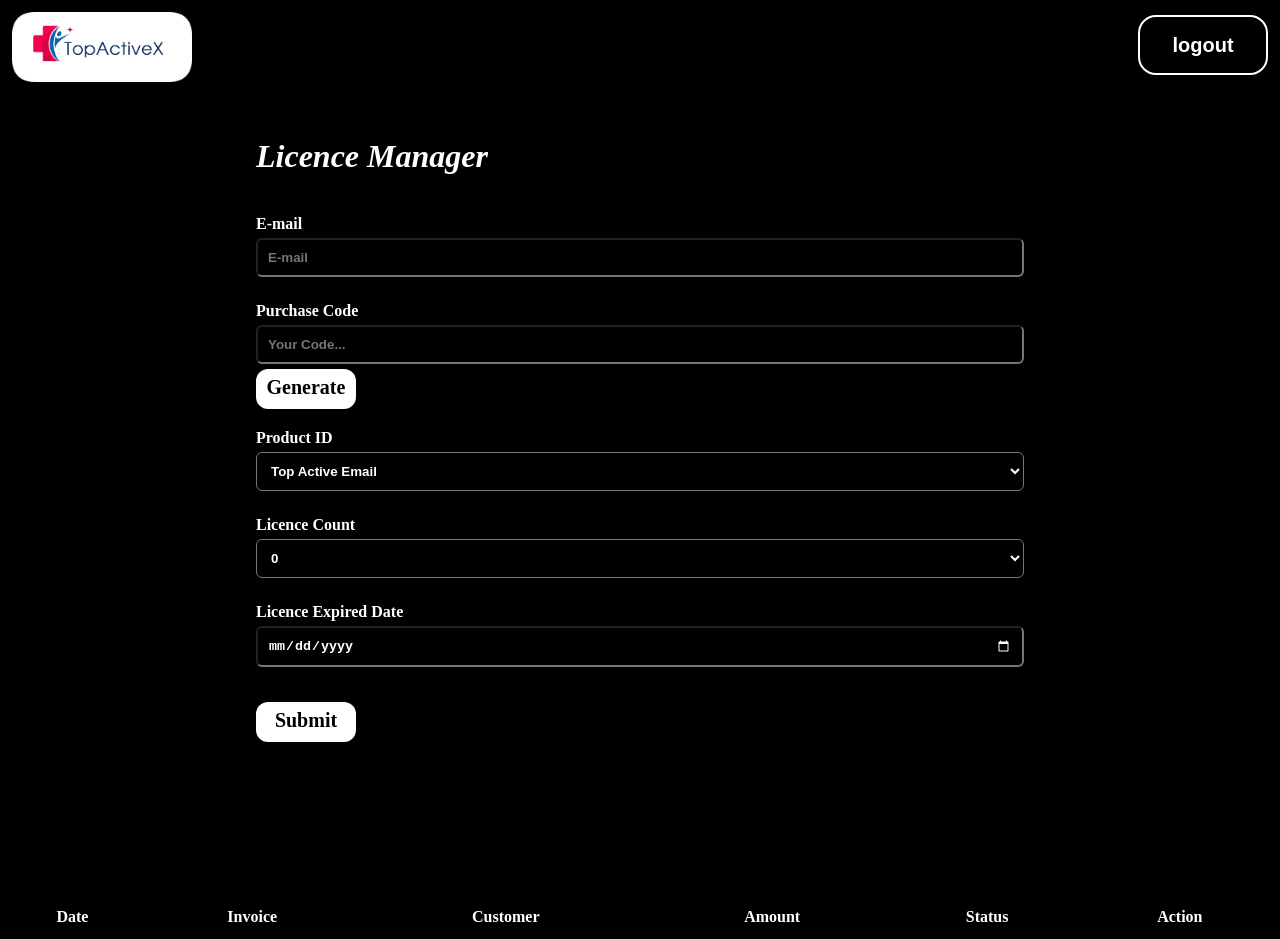
==== dashboard.html @ a0cc9207 "final deploy" ====
<!DOCTYPE html>
<html lang="en">
<head>
    <meta charset="UTF-8">
    <meta name="viewport" content="width=device-width, initial-scale=1.0">
    <title>TopActive-login</title>
    <link rel="stylesheet" href="./css/TopActive.css">
</head>
<body>
    <div class="navbar">
        <div class="login-logo">
            <img src="./img/logo.png" alt="" height="70px" width="180px">
        </div>
        <button>logout</button>
    </div>

    <div class="detail-container">
        <h1>Licence Manager</h1>
        <div class="detail-value">
            <form>
                <label for="email" >E-mail</label>
                <input type="text"  class="value-control" id="email" name="email" placeholder="E-mail" required/>
                
                <label for="Pcode" >Purchase Code</label>
                <input type="text"  class="value-control" id="Pcode" style="margin-bottom: 5px;" name="Pcode" placeholder="Your Code..." required/>
                <div class="btn-control">Generate</div>
            

                <label for="P-ID" >Product ID</label>
                    <select class="value-control" id="P-ID">
                        <option selected>Top Active Email</option>
                        <option value="1">Top Active Email</option>
                        <option value="2">Top Active Telegram</option>
                        <option value="3">Top Active Whats</option>
                        <option value="4">Top Active Whats A.</option>
                        <option value="5">Top Email Extractor</option>
                        <option value="6">Top Whats Extractor</option>
                    </select>

                    <label for="No-count" >Licence Count</label>
                    <select class="value-control" id="No-count">
                        <option selected>0</option>
                        <option value="1">1</option>
                        <option value="2">4</option>
                        <option value="3">2</option>
                        <option value="4">5</option>
                        <option value="5">3</option>
                    </select>

                    <label for="expired-date">Licence Expired Date</label>
                    <input type="date" class="date-picker value-control" id="expired-date" name="expired-date">
                    <div class="btn-control" style="margin-top: 10px;">Submit</div>
            </form>
        </div>
    </div>
    <div class="table-container">
        <h2>Licences</h2>
        <table class="table-data">
            <tr>
                <th>Date</th>
                <th>Invoice</th>
                <th>Customer</th>
                <th>Amount</th>
                <th>Status</th>
                <th>Action</th>
            </tr>
            <tr></tr>
            <tr></tr>
            <tr></tr>
            <tr></tr>
            <tr></tr>
        </table>
    </div>
</body>
</html>
---- css/TopActive.css ----
body{
    margin: 0;;
    padding: 0;
    float: left;
    width: 100%;
}
*{
    box-sizing: border-box;
    background-color: black;
}
.login-page{
    height: 500px;
}
.outer-box{
    width: 100%;
    display: flex;

    justify-content: center;
    margin-top: 4%;    
}
.inner-box{
    color: white;
}
.logo{
    margin: 55px 95px 
}
.form-control{
    padding: 10px;
    width: 100%;
    color: white;
    margin: 10px 0;
    font-weight: 600;
}
.form-btn{
    width: 100px;
    background-color: white;
    height: 50px;
    border: none;
    border-radius: 18px;
    text-align: center;
    color: black;
    font-size: 20px;
    font-weight: 700;
    padding-top: 12px;
    margin-top: 12px;
    cursor: pointer;
}
.text-form a{
    text-decoration: none;
}

/* login-form */
.navbar{
    display: flex;
    justify-content: space-between;
}
.login-logo{
    margin: 12px;
}
button{
    width: 130px;
    height: 60px;
    border: 2px solid white;
    border-radius: 18px;
    color: white;
    font-size: 20px;
    font-weight: 700;
    margin: 15px 12px;
    cursor: pointer;
}
.detail-container{
    color: white;
    margin: 0 20%;
    height: 700px;
}
.detail-container h1{
    font-style: italic;
    margin: 40px 0;
}
.value-control{
    padding: 10px;
    width: 100%;
    color: white;
    margin: 5px 0 25px;
    font-weight: 600;
    border-radius: 6px;
}
label{
    font-weight: 600;
}
.date-picker::-webkit-calendar-picker-indicator{
    filter: invert(1);
}
.btn-control{
    width: 100px;
    background-color: white;
    height: 40px;
    border: none;
    border-radius: 12px;
    text-align: center;
    color: black;
    font-size: 20px;
    font-weight: 700;
    padding-top: 7px;
    margin-bottom: 20px;
    cursor: pointer;
}

/* table css */
.table-data{
    width: 100%;
    color: white;
}
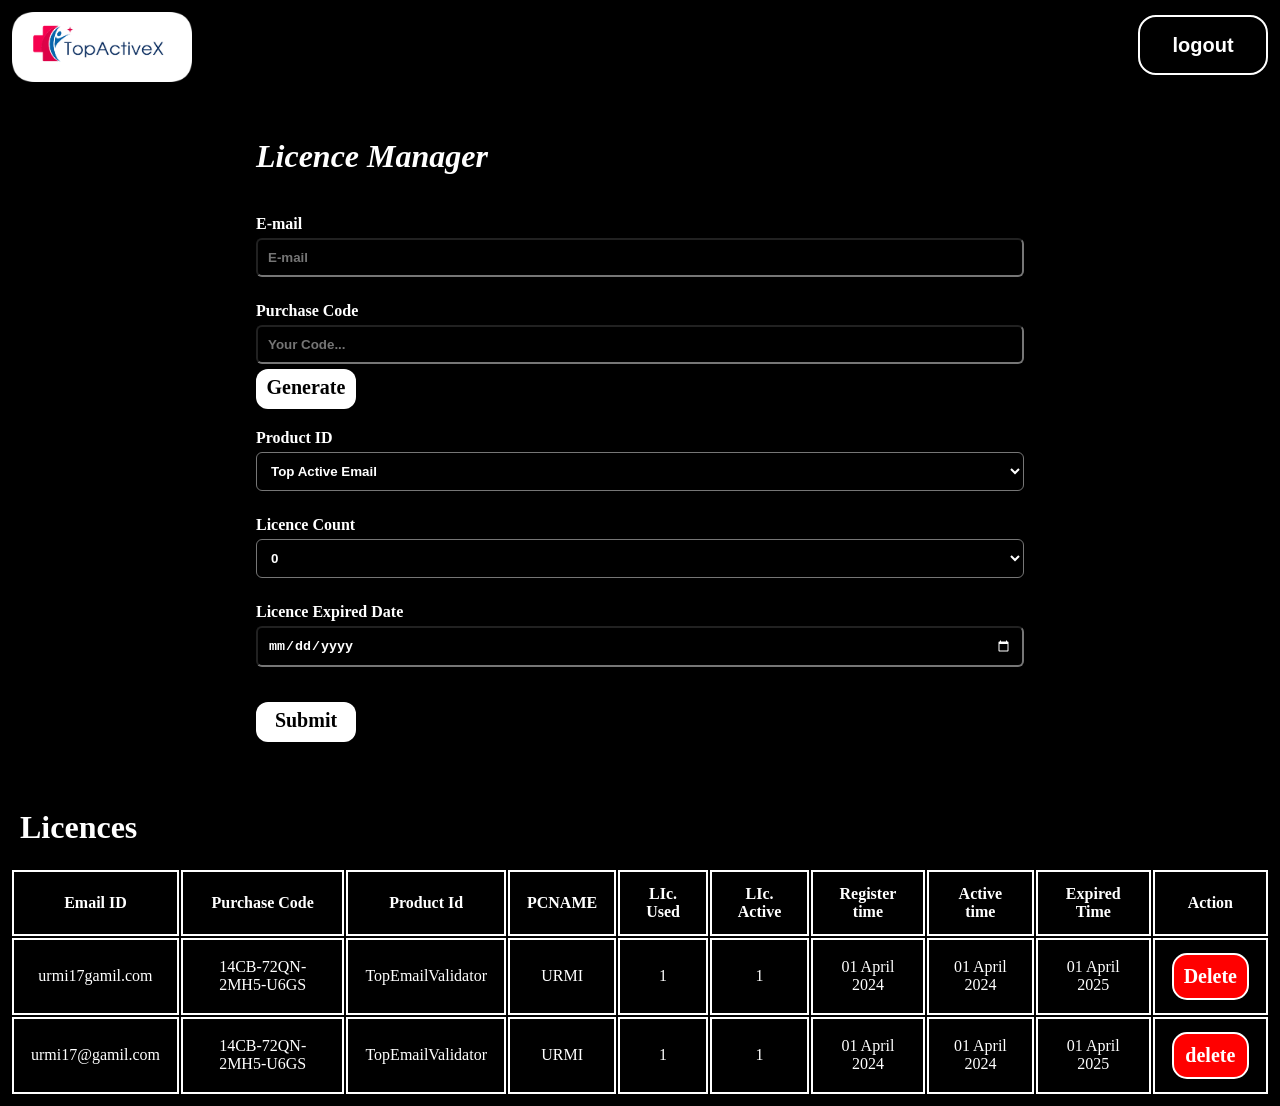
==== commit 88e8ba9f: "Add files via upload table update" ====
--- a/dashboard.html
+++ b/dashboard.html
@@ -54,21 +54,46 @@
         </div>
     </div>
     <div class="table-container">
-        <h2>Licences</h2>
-        <table class="table-data">
+        <h1 style="color: white;padding-left: 10px;">Licences</h1>
+        <table>
+            <div class="table-data"></div>
             <tr>
-                <th>Date</th>
-                <th>Invoice</th>
-                <th>Customer</th>
-                <th>Amount</th>
-                <th>Status</th>
+                <th>Email ID</th>
+                <th>Purchase Code</th>
+                <th>Product Id</th>
+                <th>PCNAME</th>
+                <th>LIc. Used</th>
+                <th>LIc. Active</th>    
+                <th>Register time</th>
+                <th>Active time</th>
+                <th>Expired Time</th>
                 <th>Action</th>
             </tr>
-            <tr></tr>
-            <tr></tr>
-            <tr></tr>
-            <tr></tr>
-            <tr></tr>
+            <tr>
+               <td>urmi17gamil.com</td>
+               <td>14CB-72QN-2MH5-U6GS</td>
+               <td>TopEmailValidator</td>
+               <td>URMI</td>
+               <td>1</td>
+               <td>1</td>
+               <td>01 April 2024</td>
+               <td>01 April 2024</td>
+               <td>01 April 2025</td>
+               <td><div class="btn"> Delete </div></td>
+            </tr>
+            <tr>
+                <td>urmi17@gamil.com</td>
+                <td>14CB-72QN-2MH5-U6GS</td>
+                <td>TopEmailValidator</td>
+                <td>URMI</td>
+                <td>1</td>
+                <td>1</td>
+                <td>01 April 2024</td>
+                <td>01 April 2024</td>
+                <td>01 April 2025</td>
+                <td><div class="btn">delete</div></td>
+            </tr>
+            </div>
         </table>
     </div>
 </body>
--- a/css/TopActive.css
+++ b/css/TopActive.css
@@ -71,7 +71,7 @@
 .detail-container{
     color: white;
     margin: 0 20%;
-    height: 700px;
+    height: 650px;
 }
 .detail-container h1{
     font-style: italic;
@@ -107,7 +107,28 @@
 }
 
 /* table css */
-.table-data{
-    width: 100%;
+.table-container{
+    margin: 10px;
+
+}
+th, td{
     color: white;
+    border: 2px solid white;
+    border-collapse: collapse;
+    text-align: center;
+    border-spacing: 50px;
+    padding: 13px 17px;
 }
+.btn{
+    border: 2px solid white;
+    border-radius: 15px;
+    color: white;
+    font-size: 20px;
+    background-color: red;
+    font-weight: 700;
+    padding: 10px;
+    cursor: pointer;
+}
+.btn:hover {
+    background-color: #ff6347;
+}
